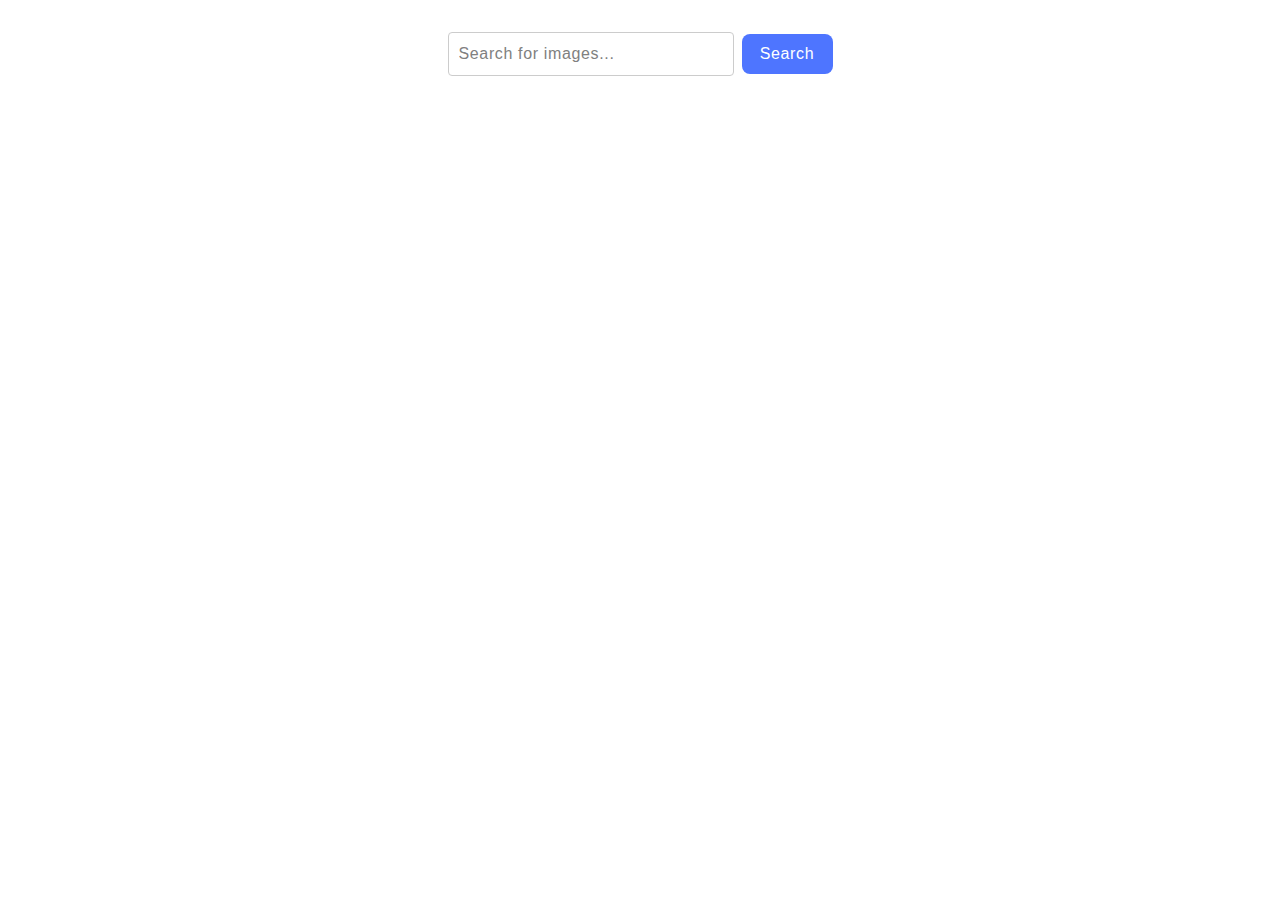
==== src/index.html @ 21e8412d "Initial commit" ====
<!DOCTYPE html>
<!DOCTYPE html>
<html lang="en">
<head>
  <meta charset="UTF-8">
  <meta name="viewport" content="width=device-width, initial-scale=1.0">
  <link rel="stylesheet" href="style.css">
  <link rel="stylesheet" href="./css/additional.css">
  <title>Image Search App</title>
</head>
<body>
  <form id="search-form">
    <input type="text" name="searchQuery" placeholder="Search for images..." />
    <button type="submit">Search</button>
  </form>

  <div class="loader" style="display: none;">Loading...</div>
  <div class="gallery"></div>

  <script type="module" src="./main.js"></script>
</body>
</html>
---- src/css/additional.css ----
body,
html {
  height: 100%;
  margin: 0;
  display: flex;
  flex-direction: column;
  align-items: center;
  font-family: Arial, sans-serif;
}

.container {
display: flex;
  flex-direction: column;
  align-items: center;
  text-align: center;
  border: 1px solid #808080;
}

.gallery {
    font-family: "Montserrat", sans-serif;
font-weight: 600;
font-size: 12px;
line-height: 1.33333;
letter-spacing: 0.04em;
color: #2e2f42;
    display: grid;
    grid-template-columns: repeat(3, 1fr);
    gap: 24px; 
    padding-left: 0;
}

.gallery img {
    width: 360px;
    height: 200px;
}

.info {
    display: flex;
    flex-direction: row;
    gap: 28px;
    justify-content: space-between ;
    align-items: center;
    padding: 4px 20px;
    
}



.subtitle {
    display: flex;
    flex-direction: column;
    align-items: center;
    justify-content:center;
    text-decoration: none; 
    color: black; 
    cursor: pointer;
 
}

#search-form {
    display: flex;
    justify-content: center;
    align-items: center;
    margin-bottom: 32px;
    margin-top: 32px;
}

input {
    font-family: "Montserrat", sans-serif;
    font-weight: 400;
    font-size: 16px;
    line-height: 1.5;
    letter-spacing: 0.04em;
    border: 1px solid #808080;
    border-radius: 4px;
    width: 272px;
    height: 40px;
    margin-right: 8px;
    border: 1px solid #ccc;
    padding-left: 10px;
}

input::placeholder {
    font-family: "Montserrat", sans-serif;
font-weight: 400;
font-size: 16px;
line-height: 1.5;
letter-spacing: 0.04em;
color: #808080;
}

button {
    font-family: "Montserrat", sans-serif;
font-weight: 500;
font-size: 16px;
line-height: 1.5;
letter-spacing: 0.04em;
color: #fff;
    border-radius: 8px;
    padding: 8px 16px;
    width: 91px;
    height: 40px;
    background: #4e75ff;
border: none;
}
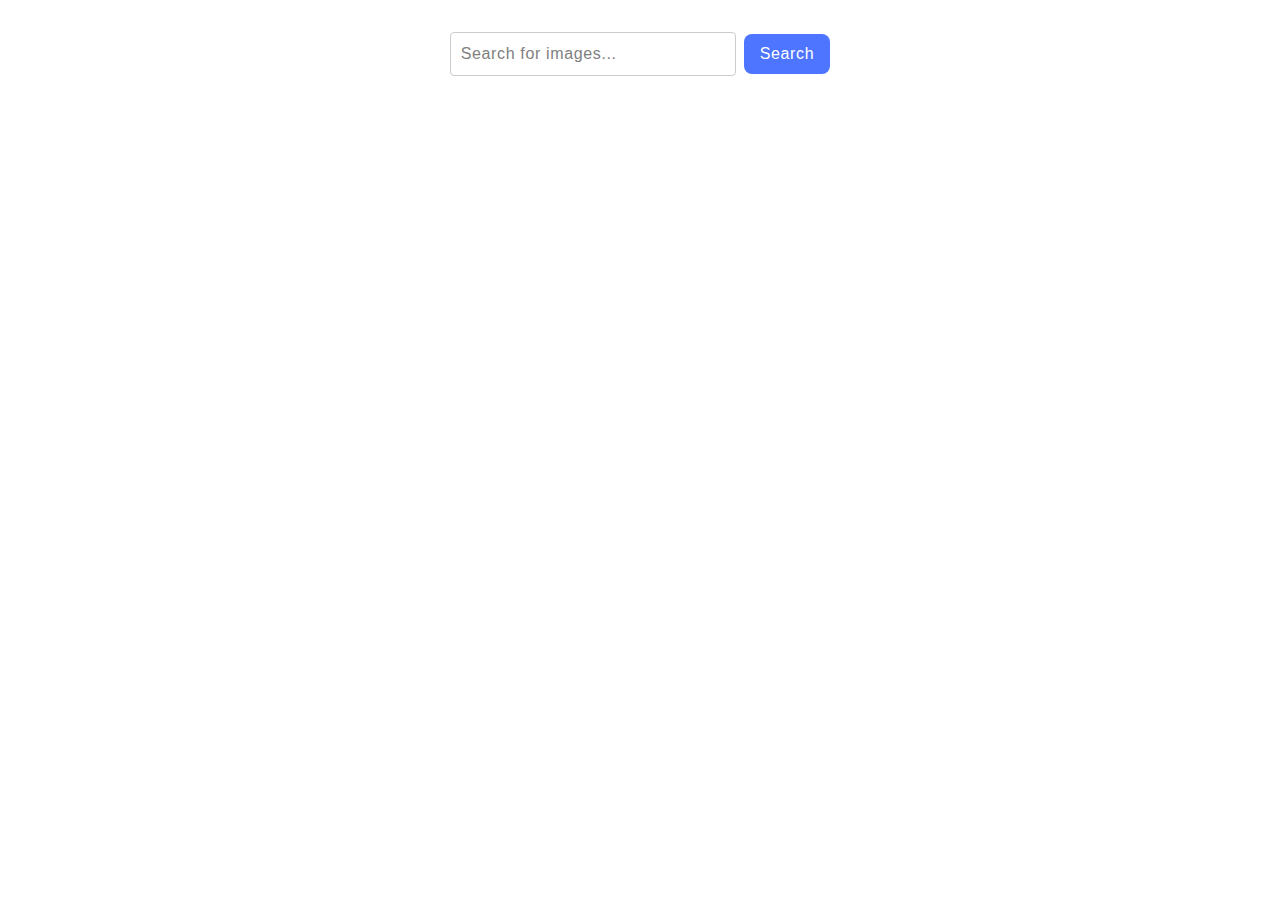
==== commit 32857313: "basics" ====
--- a/src/index.html
+++ b/src/index.html
@@ -16,6 +16,7 @@
 
   <div class="loader" style="display: none;">Loading...</div>
   <div class="gallery"></div>
+  <button type="submit" class="more-btn hidden">Load more</button>
 
   <script type="module" src="./main.js"></script>
 </body>
--- a/src/css/additional.css
+++ b/src/css/additional.css
@@ -98,9 +98,16 @@
 color: #fff;
     border-radius: 8px;
     padding: 8px 16px;
-    width: 91px;
-    height: 40px;
     background: #4e75ff;
 border: none;
 }
 
+
+.more-btn {
+    margin-top: 32px;
+}
+
+.hidden {
+    display: none;
+}
+
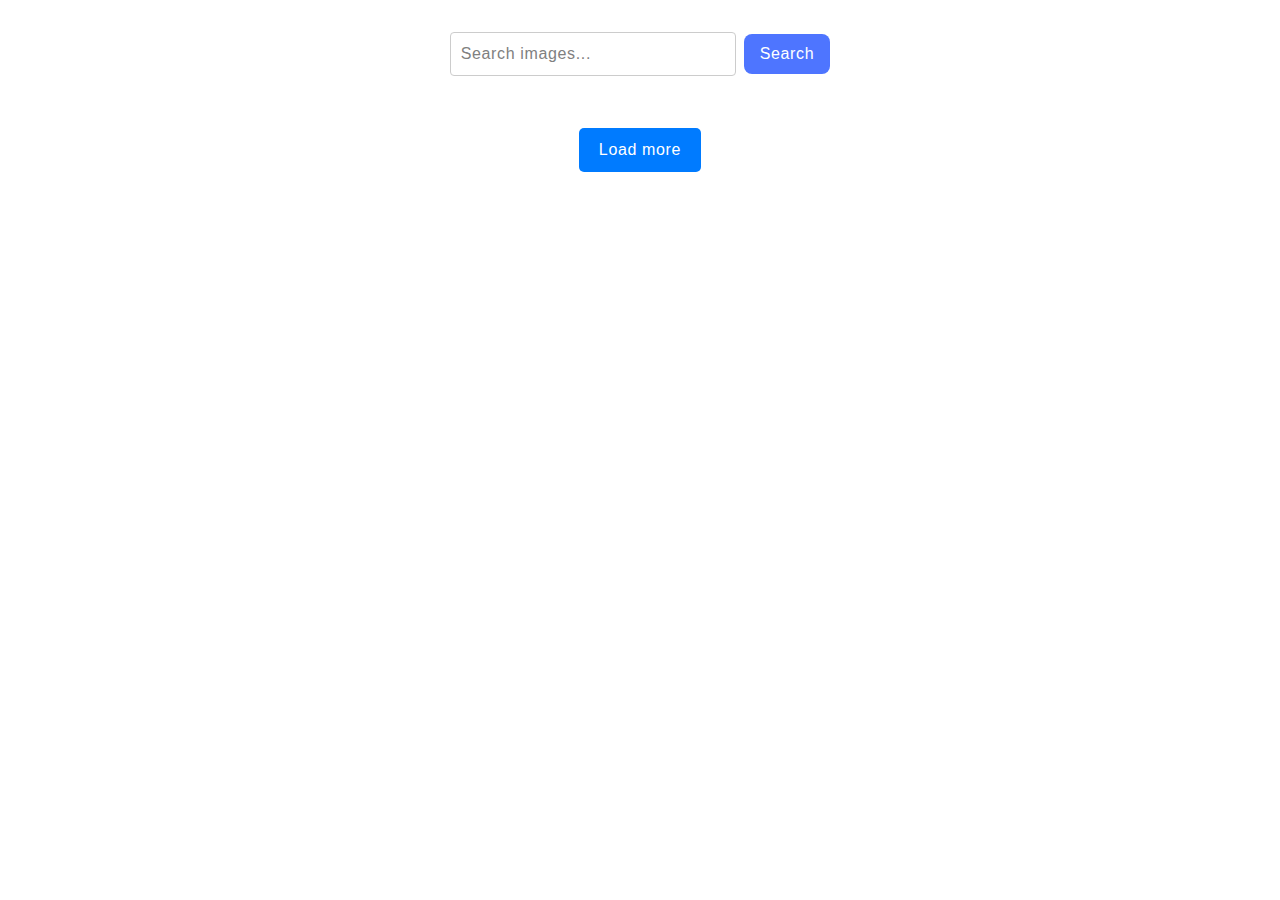
==== commit 819dfe66: "done" ====
--- a/src/index.html
+++ b/src/index.html
@@ -10,13 +10,14 @@
 </head>
 <body>
   <form id="search-form">
-    <input type="text" name="searchQuery" placeholder="Search for images..." />
-    <button type="submit">Search</button>
-  </form>
+  <input type="text" name="searchQuery" placeholder="Search images..." />
+  <button type="submit">Search</button>
+</form>
 
-  <div class="loader" style="display: none;">Loading...</div>
-  <div class="gallery"></div>
-  <button type="submit" class="more-btn hidden">Load more</button>
+<div id="gallery" class="gallery"></div>
+
+<button class="load-more hidden">Load more</button>
+<div class="loader hidden"></div>
 
   <script type="module" src="./main.js"></script>
 </body>
--- a/src/css/additional.css
+++ b/src/css/additional.css
@@ -103,11 +103,28 @@
 }
 
 
-.more-btn {
-    margin-top: 32px;
-}
-
 .hidden {
     display: none;
-}
+  }
+  
+  .loader {
+    text-align: center;
+    margin-top: 20px;
+  }
+  
+  .load-more {
+    margin: 20px auto;
+    display: block;
+    padding: 10px 20px;
+    background-color: #007bff;
+    color: white;
+    border: none;
+    border-radius: 5px;
+    cursor: pointer;
+  }
+  
+  .load-more:hover {
+    background-color: #0056b3;
+  }
+  
 
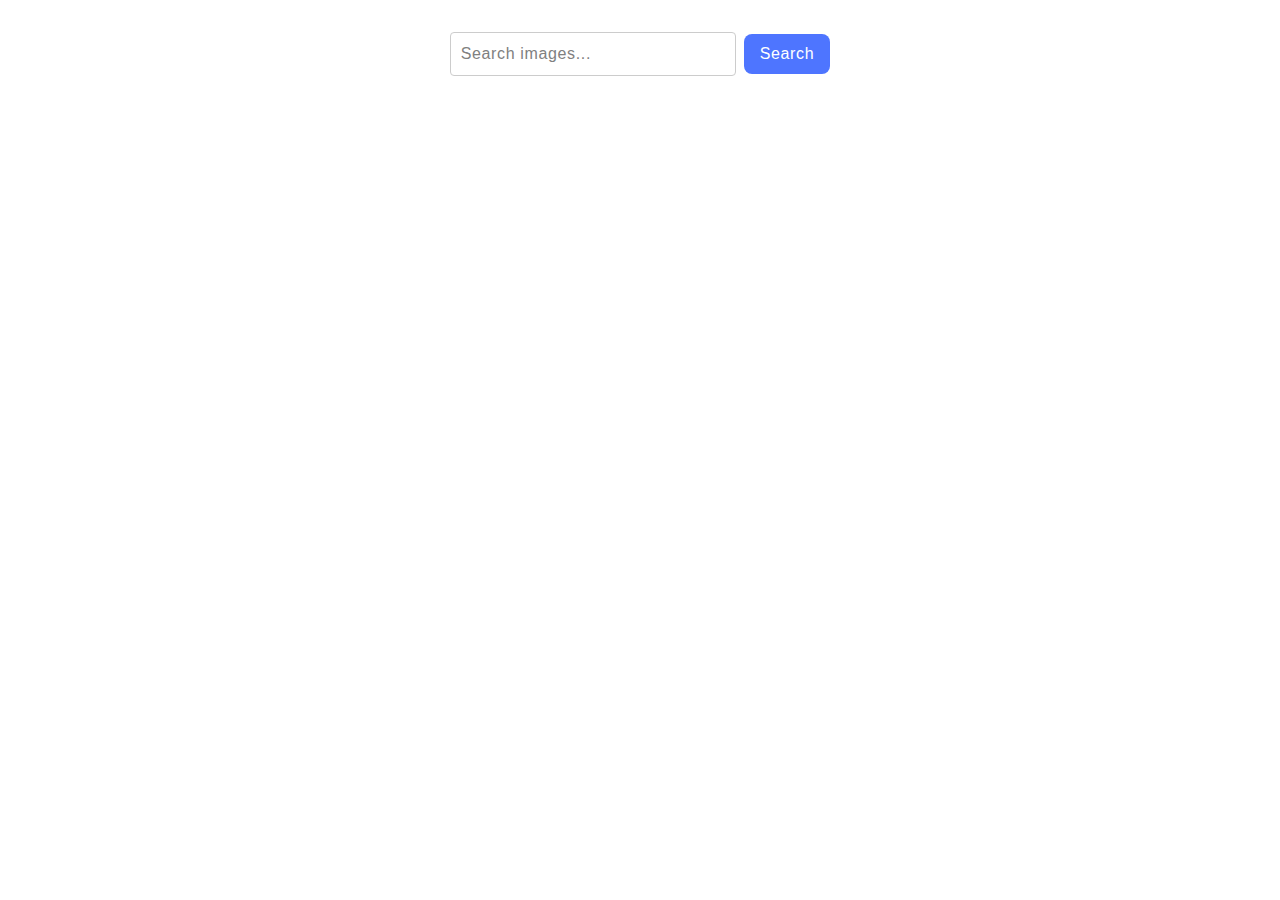
==== commit 094d873b: "правки" ====
--- a/src/index.html
+++ b/src/index.html
@@ -16,8 +16,10 @@
 
 <div id="gallery" class="gallery"></div>
 
-<button class="load-more hidden">Load more</button>
-<div class="loader hidden"></div>
+<div id="load-more-wrapper">
+  <button id="load-more-btn" class="load-more hidden">Load More</button>
+  <div id="loader" class="loader" style="display: none;"></div>
+</div>
 
   <script type="module" src="./main.js"></script>
 </body>
--- a/src/css/additional.css
+++ b/src/css/additional.css
@@ -102,14 +102,25 @@
 border: none;
 }
 
-
-.hidden {
-    display: none;
-  }
   
   .loader {
     text-align: center;
     margin-top: 20px;
+    border: 6px solid #f3f3f3;
+  border-top: 6px solid #3498db;
+  border-radius: 50%;
+  width: 40px;
+  height: 40px;
+  animation: spin 1s linear infinite;
+  }
+
+  @keyframes spin {
+    0% { transform: rotate(0deg); }
+    100% { transform: rotate(360deg); }
+  }
+
+  #loader {
+    display: none;
   }
   
   .load-more {
@@ -118,13 +129,24 @@
     padding: 10px 20px;
     background-color: #007bff;
     color: white;
-    border: none;
-    border-radius: 5px;
     cursor: pointer;
+    padding: 10px 20px;
+  border: none;
+  border-radius: 5px;
+  font-size: 16px;
+  }
+
+  .load-more:disabled {
+    background-color: #b3b3b3;
+    cursor: not-allowed;
   }
   
   .load-more:hover {
     background-color: #0056b3;
   }
+
+  .hidden {
+    display: none;
+  }
   
 
